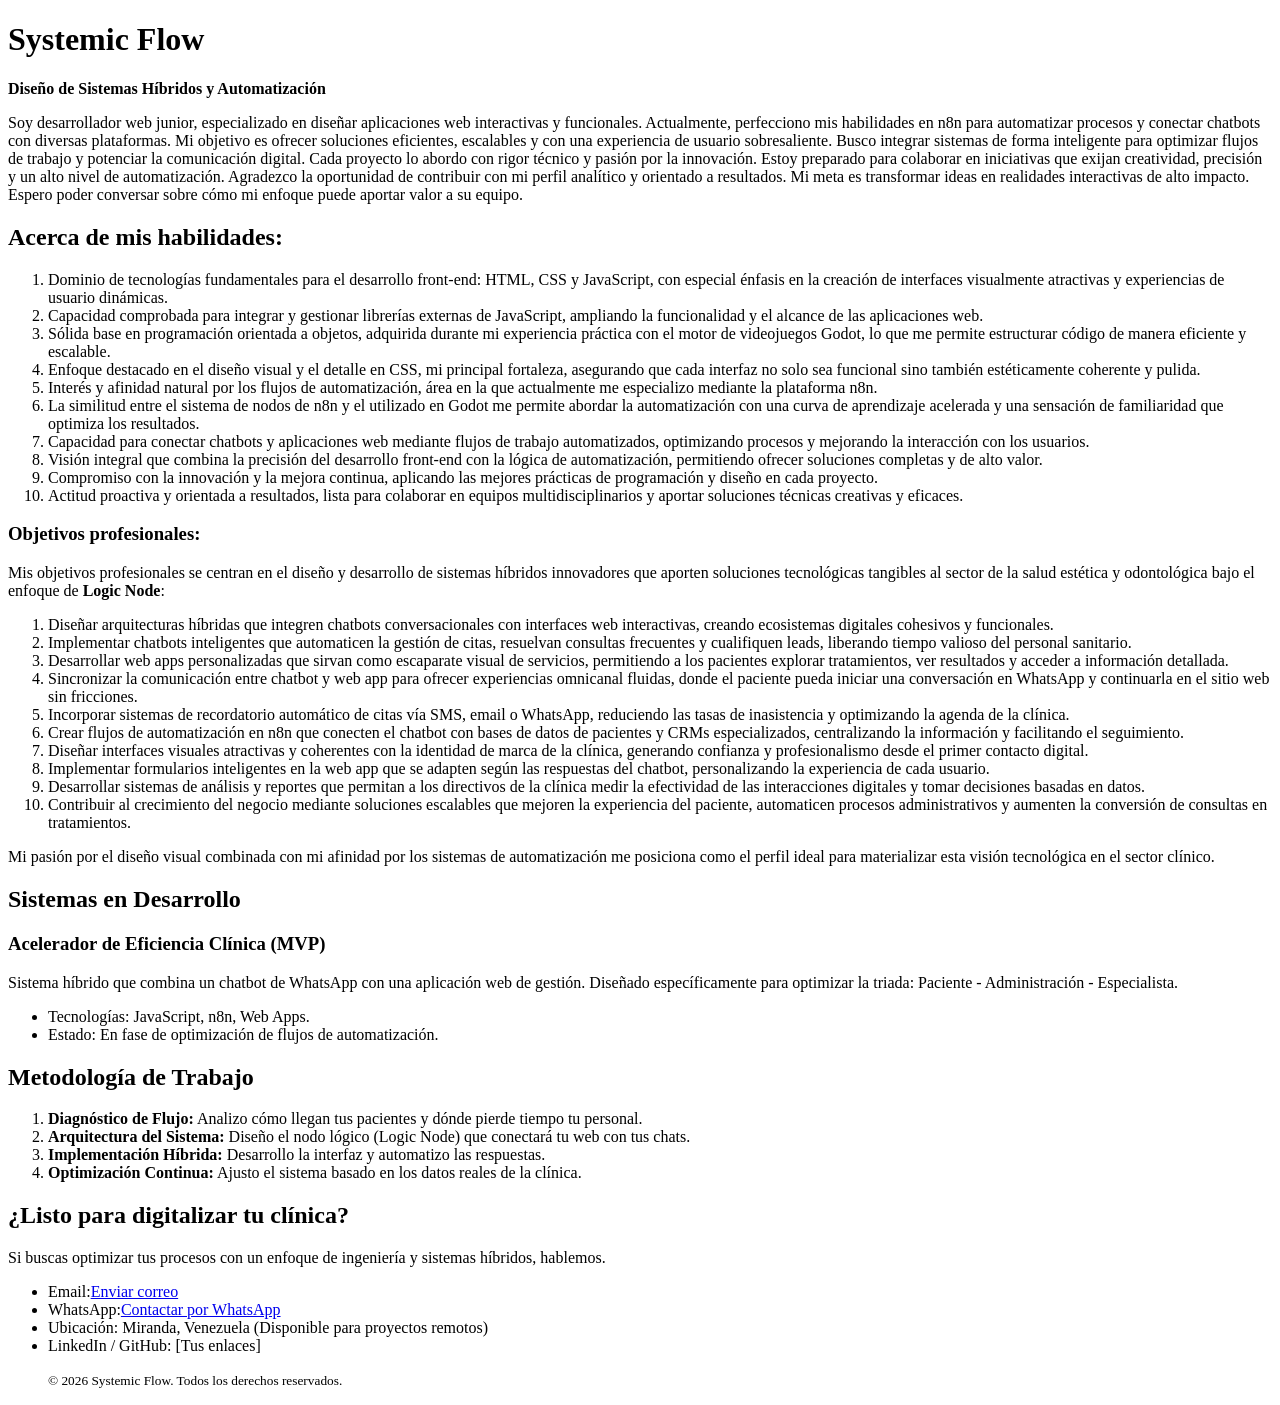
==== index.html @ 386a8696 "Subiendo archivos del sitio web" ====
<!DOCTYPE html>
<html lang="es">
<head>
  <meta charset="UTF-8">
  <meta name="viewport" content="width=device-width, initial-scale=1.0">
  <link rel="stylesheet" href="css/index.css">
  <script src="js/index.js"></script>
  <title>Systemic Flow | Diseño de Sistemas</title>
</head>
<body>
  <header>
    <h1>Systemic Flow</h1>
    <p><strong>Diseño de Sistemas Híbridos y Automatización</strong></p>
  </header>
  <section>
    <article>
      <p>Soy desarrollador web junior, especializado en diseñar aplicaciones web interactivas y funcionales. Actualmente, perfecciono mis habilidades en n8n para automatizar procesos y conectar chatbots con diversas plataformas. Mi objetivo es ofrecer soluciones eficientes, escalables y con una experiencia de usuario sobresaliente. Busco integrar sistemas de forma inteligente para optimizar flujos de trabajo y potenciar la comunicación digital. Cada proyecto lo abordo con rigor técnico y pasión por la innovación. Estoy preparado para colaborar en iniciativas que exijan creatividad, precisión y un alto nivel de automatización. Agradezco la oportunidad de contribuir con mi perfil analítico y orientado a resultados. Mi meta es transformar ideas en realidades interactivas de alto impacto. Espero poder conversar sobre cómo mi enfoque puede aportar valor a su equipo.</p>
      <h2>Acerca de mis habilidades:</h2>
      <ol>
        <li>
       Dominio de tecnologías fundamentales para el desarrollo front-end: HTML, CSS y JavaScript, con especial énfasis en la creación de interfaces visualmente atractivas y experiencias de usuario dinámicas.
     </li>
        <li>
       Capacidad comprobada para integrar y gestionar librerías externas de JavaScript, ampliando la funcionalidad y el alcance de las aplicaciones web.
     </li>
        <li>
       Sólida base en programación orientada a objetos, adquirida durante mi experiencia práctica con el motor de videojuegos Godot, lo que me permite estructurar código de manera eficiente y escalable.
     </li>
        <li>
       Enfoque destacado en el diseño visual y el detalle en CSS, mi principal fortaleza, asegurando que cada interfaz no solo sea funcional sino también estéticamente coherente y pulida.
     </li>
        <li>
       Interés y afinidad natural por los flujos de automatización, área en la que actualmente me especializo mediante la plataforma n8n.
     </li>
        <li>
       La similitud entre el sistema de nodos de n8n y el utilizado en Godot me permite abordar la automatización con una curva de aprendizaje acelerada y una sensación de familiaridad que optimiza los resultados.
     </li>
        <li>
       Capacidad para conectar chatbots y aplicaciones web mediante flujos de trabajo automatizados, optimizando procesos y mejorando la interacción con los usuarios.
     </li>
        <li>
       Visión integral que combina la precisión del desarrollo front-end con la lógica de automatización, permitiendo ofrecer soluciones completas y de alto valor.
     </li>
        <li>
       Compromiso con la innovación y la mejora continua, aplicando las mejores prácticas de programación y diseño en cada proyecto.
     </li>
        <li>
       Actitud proactiva y orientada a resultados, lista para colaborar en equipos multidisciplinarios y aportar soluciones técnicas creativas y eficaces.
     </li>
      </ol>
     </article>
    <article>
      <h3>Objetivos profesionales:</h3>
      <p>
     Mis objetivos profesionales se centran en el diseño y desarrollo de sistemas híbridos innovadores que aporten soluciones tecnológicas tangibles al sector de la salud estética y odontológica bajo el enfoque de <strong>Logic Node</strong>:
     </p>
      <ol>
        <li>
         Diseñar arquitecturas híbridas que integren chatbots conversacionales con interfaces web interactivas, creando ecosistemas digitales cohesivos y funcionales.
       </li>
        <li>
         Implementar chatbots inteligentes que automaticen la gestión de citas, resuelvan consultas frecuentes y cualifiquen leads, liberando tiempo valioso del personal sanitario.
       </li>
        <li>
         Desarrollar web apps personalizadas que sirvan como escaparate visual de servicios, permitiendo a los pacientes explorar tratamientos, ver resultados y acceder a información detallada.
       </li>
        <li>
         Sincronizar la comunicación entre chatbot y web app para ofrecer experiencias omnicanal fluidas, donde el paciente pueda iniciar una conversación en WhatsApp y continuarla en el sitio web sin fricciones.
       </li>
        <li>
         Incorporar sistemas de recordatorio automático de citas vía SMS, email o WhatsApp, reduciendo las tasas de inasistencia y optimizando la agenda de la clínica.
       </li>
        <li>
         Crear flujos de automatización en n8n que conecten el chatbot con bases de datos de pacientes y CRMs especializados, centralizando la información y facilitando el seguimiento.
       </li>
        <li>
         Diseñar interfaces visuales atractivas y coherentes con la identidad de marca de la clínica, generando confianza y profesionalismo desde el primer contacto digital.
       </li>
        <li>
         Implementar formularios inteligentes en la web app que se adapten según las respuestas del chatbot, personalizando la experiencia de cada usuario.
       </li>
        <li>
         Desarrollar sistemas de análisis y reportes que permitan a los directivos de la clínica medir la efectividad de las interacciones digitales y tomar decisiones basadas en datos.
       </li>
        <li>
         Contribuir al crecimiento del negocio mediante soluciones escalables que mejoren la experiencia del paciente, automaticen procesos administrativos y aumenten la conversión de consultas en tratamientos.
       </li>
     </ol>
     <p>
       Mi pasión por el diseño visual combinada con mi afinidad por los sistemas de automatización me posiciona como el perfil ideal para materializar esta visión tecnológica en el sector clínico.
      </p>
    </article>
    <article>
      <h2>Sistemas en Desarrollo</h2>
      <div>
        <h3>Acelerador de Eficiencia Clínica (MVP)</h3>
        <p>Sistema híbrido que combina un chatbot de WhatsApp con una aplicación web de gestión. Diseñado específicamente para optimizar la triada: Paciente - Administración - Especialista.</p>
        <ul>
          <li>Tecnologías: JavaScript, n8n, Web Apps.</li>
          <li>Estado: En fase de optimización de flujos de automatización.</li>
          </ul>
      </div>
    </article>
    <article>
      <h2>Metodología de Trabajo</h2>
      <ol>
        <li><strong>Diagnóstico de Flujo:</strong> Analizo cómo llegan tus pacientes y dónde pierde tiempo tu personal.</li>
        <li><strong>Arquitectura del Sistema:</strong> Diseño el nodo lógico (Logic Node) que conectará tu web con tus chats.</li>
        <li><strong>Implementación Híbrida:</strong> Desarrollo la interfaz y automatizo las respuestas.</li>
        <li><strong>Optimización Continua:</strong> Ajusto el sistema basado en los datos reales de la clínica.</li>
      </ol>
     </article>
  </section>
  <footer>
    <h2>¿Listo para digitalizar tu clínica?</h2>
    <p>Si buscas optimizar tus procesos con un enfoque de ingeniería y sistemas híbridos, hablemos.</p>
    <ul>
      <li>Email:<a href="mailto:casaresyerenson@gmail.com">Enviar correo</a>
      </li>
      <li>WhatsApp:<a href="https://wa.me/584123600285" target="_blank">Contactar por WhatsApp</a>
      </li>
      <li>Ubicación: Miranda, Venezuela (Disponible para proyectos remotos)
      </li>
      <li>LinkedIn / GitHub: [Tus enlaces]</li>
      <p>
        <small>© 2026 Systemic Flow. Todos los derechos reservados.
        </small>
      </p>
        </ul>
      </footer>
</body>
</html>
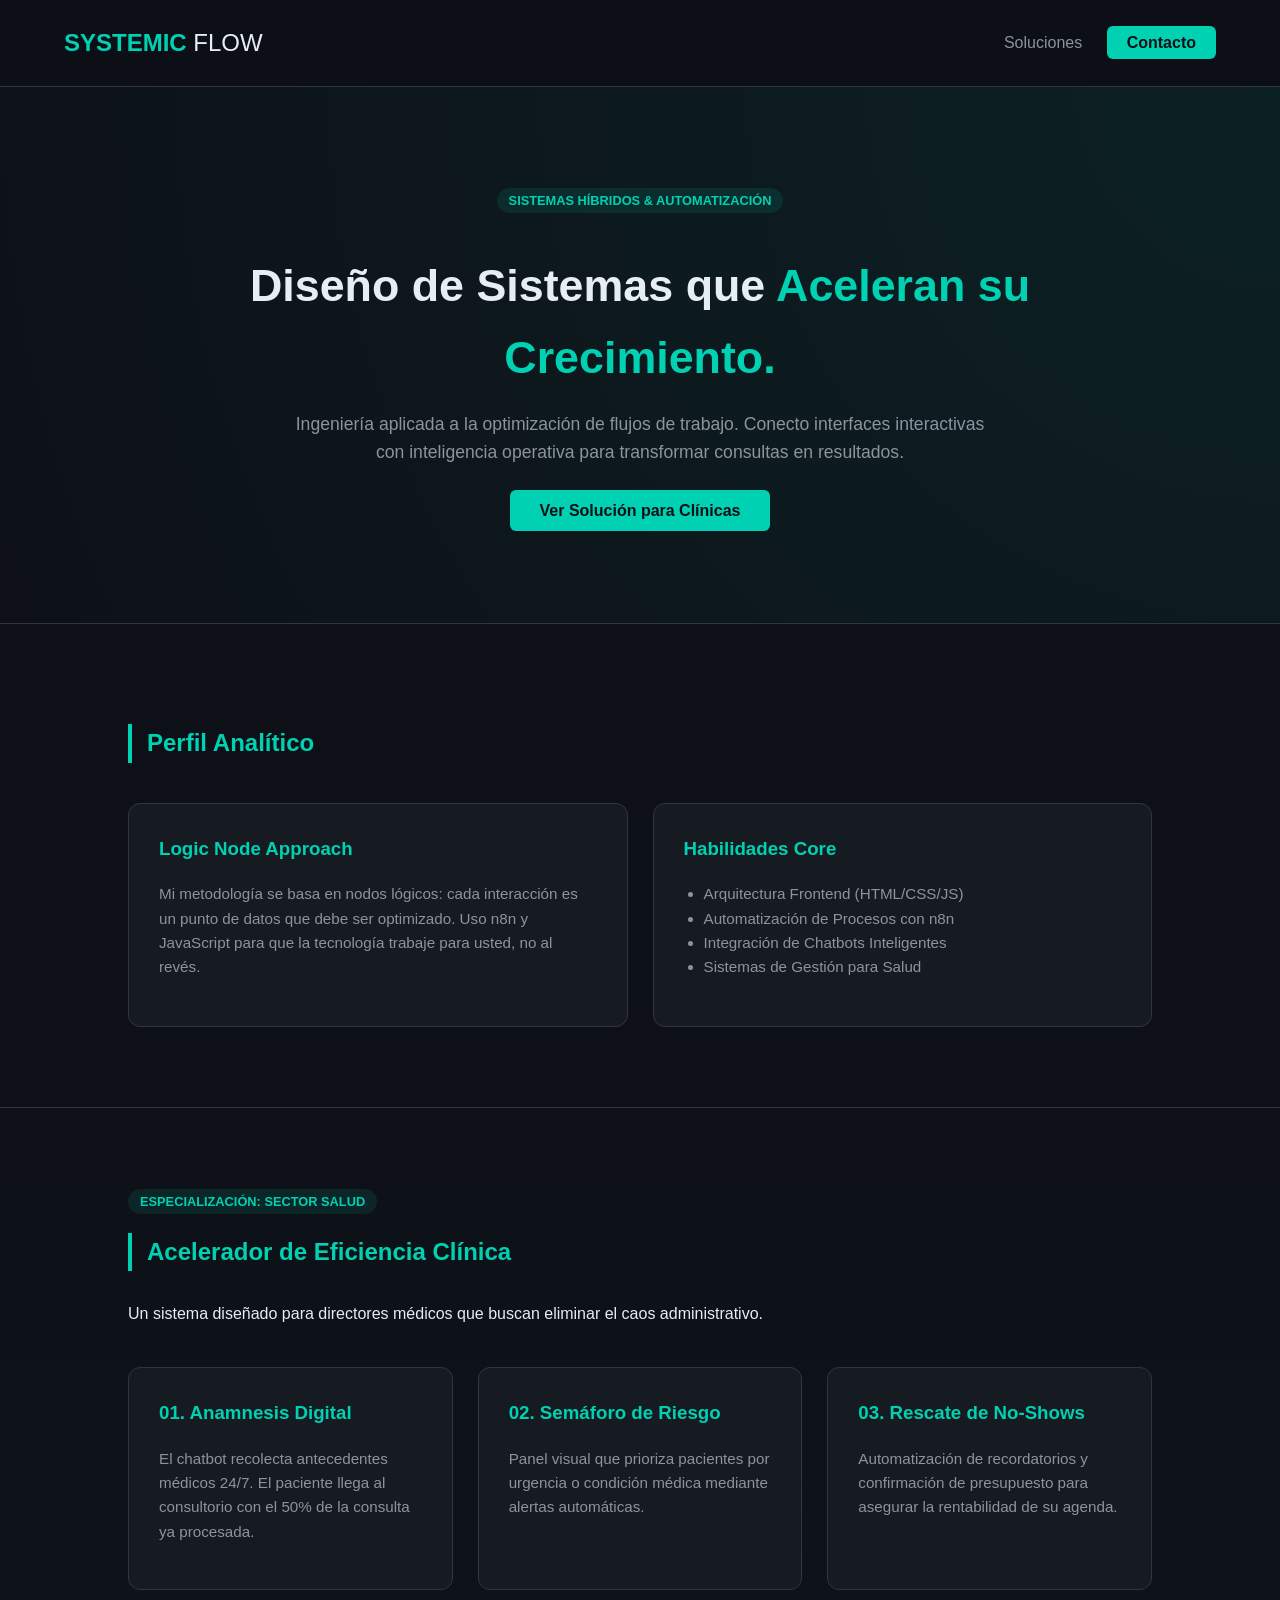
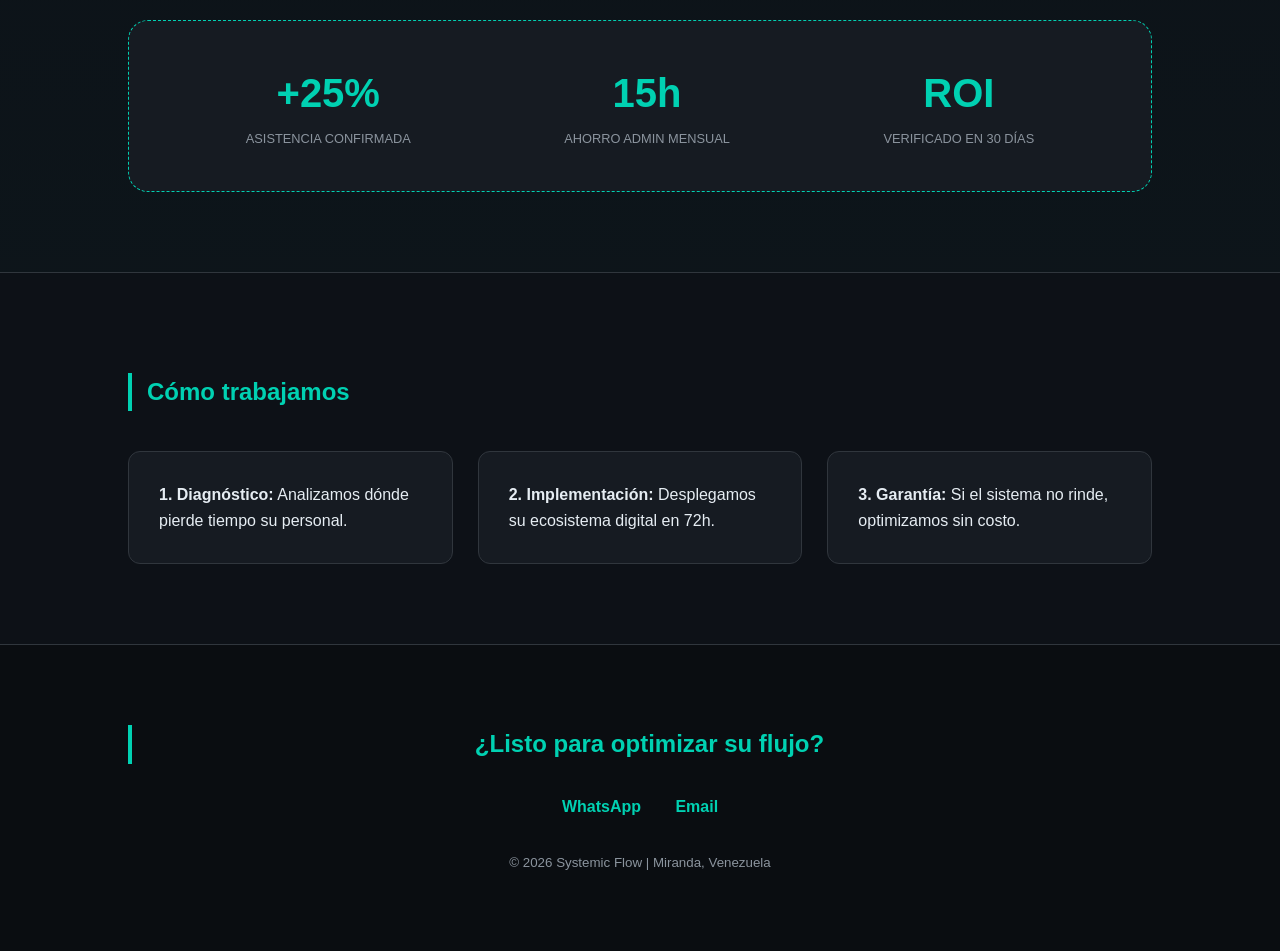
==== commit f8c832b9: "Actualizar index.html" ====
--- a/index.html
+++ b/index.html
@@ -3,130 +3,237 @@
 <head>
   <meta charset="UTF-8">
   <meta name="viewport" content="width=device-width, initial-scale=1.0">
-  <link rel="stylesheet" href="css/index.css">
-  <script src="js/index.js"></script>
-  <title>Systemic Flow | Diseño de Sistemas</title>
+  <title>Systemic Flow | Ingeniería de Sistemas & Automatización</title>
+  <style>
+    :root {
+      --primary: #00D1B2;    /* Turquesa/Verde Salud Digital */
+      --bg-main: #0D1117;    /* Fondo Oscuro Pro */
+      --bg-card: #161B22;    /* Tarjetas */
+      --text-hi: #E6EDF3;    /* Texto Principal */
+      --text-lo: #8B949E;    /* Texto Secundario */
+      --border: #30363d;     /* Bordes sutiles */
+      --accent-blue: #00acc1; /* Azul para profundidad */
+    }
+
+    * { box-sizing: border-box; }
+
+    body {
+      font-family: 'Segoe UI', Roboto, Helvetica, Arial, sans-serif;
+      margin: 0;
+      background-color: var(--bg-main);
+      color: var(--text-hi);
+      line-height: 1.6;
+    }
+
+    /* --- NAVEGACIÓN --- */
+    nav {
+      display: flex;
+      justify-content: space-between;
+      align-items: center;
+      padding: 1.5rem 5%;
+      background: rgba(13, 17, 23, 0.95);
+      position: sticky;
+      top: 0;
+      border-bottom: 1px solid var(--border);
+      z-index: 1000;
+    }
+
+    .logo { font-size: 1.5rem; font-weight: bold; color: var(--primary); }
+    .logo span { color: var(--text-hi); font-weight: 300; }
+
+    /* --- HERO SECCIÓN (EL GANCHO) --- */
+    .hero {
+      padding: 100px 10%;
+      text-align: center;
+      background: radial-gradient(circle at top right, #00d1b215, transparent);
+    }
+
+    .hero h1 { font-size: 2.8rem; margin-bottom: 1rem; color: var(--text-hi); }
+    .hero .highlight { color: var(--primary); }
+    .hero p { color: var(--text-lo); max-width: 700px; margin: 0 auto 2rem; font-size: 1.1rem; }
+
+    .btn-main {
+      background: var(--primary);
+      color: var(--bg-main);
+      padding: 12px 30px;
+      text-decoration: none;
+      border-radius: 6px;
+      font-weight: bold;
+      transition: 0.3s;
+    }
+
+    .btn-main:hover { opacity: 0.9; transform: translateY(-2px); }
+
+    /* --- SECCIONES GENERALES --- */
+    section { padding: 80px 10%; border-bottom: 1px solid var(--border); }
+    h2 { color: var(--primary); border-left: 4px solid var(--primary); padding-left: 15px; margin-bottom: 30px; }
+
+    /* --- GRID DE SERVICIOS / LOGIC NODES --- */
+    .grid {
+      display: grid;
+      grid-template-columns: repeat(auto-fit, minmax(300px, 1fr));
+      gap: 25px;
+      margin-top: 40px;
+    }
+
+    article {
+      background: var(--bg-card);
+      padding: 30px;
+      border-radius: 12px;
+      border: 1px solid var(--border);
+      transition: 0.3s;
+    }
+
+    article:hover { border-color: var(--primary); transform: translateY(-5px); }
+    article h3 { color: var(--primary); margin-top: 0; }
+    article p, article li { color: var(--text-lo); font-size: 0.95rem; }
+
+    /* --- SECCIÓN ESPECIALIZADA: CLÍNICAS --- */
+    .clinica-special {
+      background: linear-gradient(180deg, var(--bg-main) 0%, #00d1b205 100%);
+    }
+
+    .badge {
+      background: rgba(0, 209, 178, 0.1);
+      color: var(--primary);
+      padding: 5px 12px;
+      border-radius: 20px;
+      font-size: 0.8rem;
+      font-weight: bold;
+      text-transform: uppercase;
+    }
+
+    .roi-box {
+      display: flex;
+      justify-content: space-around;
+      background: var(--bg-card);
+      padding: 40px;
+      border-radius: 20px;
+      margin-top: 30px;
+      border: 1px dashed var(--primary);
+    }
+
+    .stat { text-align: center; }
+    .stat div { font-size: 2.5rem; font-weight: bold; color: var(--primary); }
+    .stat span { color: var(--text-lo); font-size: 0.8rem; text-transform: uppercase; }
+
+    /* --- FOOTER --- */
+    footer {
+      padding: 60px 10%;
+      text-align: center;
+      background: #0a0d11;
+    }
+
+    .contact-links a {
+      color: var(--primary);
+      margin: 0 15px;
+      text-decoration: none;
+      font-weight: bold;
+    }
+
+    @media (max-width: 768px) {
+      .hero h1 { font-size: 2rem; }
+      .roi-box { flex-direction: column; gap: 30px; }
+    }
+  </style>
 </head>
 <body>
-  <header>
-    <h1>Systemic Flow</h1>
-    <p><strong>Diseño de Sistemas Híbridos y Automatización</strong></p>
-  </header>
+
+  <nav>
+    <div class="logo">SYSTEMIC <span>FLOW</span></div>
+    <div class="nav-links">
+      <a href="#soluciones" style="color: var(--text-lo); text-decoration: none; margin-right: 20px;">Soluciones</a>
+      <a href="mailto:casaresyerenson@gmail.com" class="btn-main" style="padding: 8px 20px;">Contacto</a>
+    </div>
+  </nav>
+
+  <section class="hero">
+    <span class="badge">Sistemas Híbridos & Automatización</span>
+    <h1>Diseño de Sistemas que <span class="highlight">Aceleran su Crecimiento.</span></h1>
+    <p>Ingeniería aplicada a la optimización de flujos de trabajo. Conecto interfaces interactivas con inteligencia operativa para transformar consultas en resultados.</p>
+    <a href="#clinicas" class="btn-main">Ver Solución para Clínicas</a>
+  </section>
+
+  <section id="sobre-mi">
+    <h2>Perfil Analítico</h2>
+    <div class="grid">
+      <article>
+        <h3>Logic Node Approach</h3>
+        <p>Mi metodología se basa en nodos lógicos: cada interacción es un punto de datos que debe ser optimizado. Uso n8n y JavaScript para que la tecnología trabaje para usted, no al revés.</p>
+      </article>
+      <article>
+        <h3>Habilidades Core</h3>
+        <ul style="padding-left: 20px;">
+          <li>Arquitectura Frontend (HTML/CSS/JS)</li>
+          <li>Automatización de Procesos con n8n</li>
+          <li>Integración de Chatbots Inteligentes</li>
+          <li>Sistemas de Gestión para Salud</li>
+        </ul>
+      </article>
+    </div>
+  </section>
+
+  <section id="clinicas" class="clinica-special">
+    <span class="badge">Especialización: Sector Salud</span>
+    <h2>Acelerador de Eficiencia Clínica</h2>
+    <p>Un sistema diseñado para directores médicos que buscan eliminar el caos administrativo.</p>
+    
+    <div class="grid">
+      <article>
+        <h3>01. Anamnesis Digital</h3>
+        <p>El chatbot recolecta antecedentes médicos 24/7. El paciente llega al consultorio con el 50% de la consulta ya procesada.</p>
+      </article>
+      <article>
+        <h3>02. Semáforo de Riesgo</h3>
+        <p>Panel visual que prioriza pacientes por urgencia o condición médica mediante alertas automáticas.</p>
+      </article>
+      <article>
+        <h3>03. Rescate de No-Shows</h3>
+        <p>Automatización de recordatorios y confirmación de presupuesto para asegurar la rentabilidad de su agenda.</p>
+      </article>
+    </div>
+
+    <div class="roi-box">
+      <div class="stat">
+        <div>+25%</div>
+        <span>Asistencia Confirmada</span>
+      </div>
+      <div class="stat">
+        <div>15h</div>
+        <span>Ahorro Admin Mensual</span>
+      </div>
+      <div class="stat">
+        <div>ROI</div>
+        <span>Verificado en 30 días</span>
+      </div>
+    </div>
+  </section>
+
   <section>
-    <article>
-      <p>Soy desarrollador web junior, especializado en diseñar aplicaciones web interactivas y funcionales. Actualmente, perfecciono mis habilidades en n8n para automatizar procesos y conectar chatbots con diversas plataformas. Mi objetivo es ofrecer soluciones eficientes, escalables y con una experiencia de usuario sobresaliente. Busco integrar sistemas de forma inteligente para optimizar flujos de trabajo y potenciar la comunicación digital. Cada proyecto lo abordo con rigor técnico y pasión por la innovación. Estoy preparado para colaborar en iniciativas que exijan creatividad, precisión y un alto nivel de automatización. Agradezco la oportunidad de contribuir con mi perfil analítico y orientado a resultados. Mi meta es transformar ideas en realidades interactivas de alto impacto. Espero poder conversar sobre cómo mi enfoque puede aportar valor a su equipo.</p>
-      <h2>Acerca de mis habilidades:</h2>
-      <ol>
-        <li>
-       Dominio de tecnologías fundamentales para el desarrollo front-end: HTML, CSS y JavaScript, con especial énfasis en la creación de interfaces visualmente atractivas y experiencias de usuario dinámicas.
-     </li>
-        <li>
-       Capacidad comprobada para integrar y gestionar librerías externas de JavaScript, ampliando la funcionalidad y el alcance de las aplicaciones web.
-     </li>
-        <li>
-       Sólida base en programación orientada a objetos, adquirida durante mi experiencia práctica con el motor de videojuegos Godot, lo que me permite estructurar código de manera eficiente y escalable.
-     </li>
-        <li>
-       Enfoque destacado en el diseño visual y el detalle en CSS, mi principal fortaleza, asegurando que cada interfaz no solo sea funcional sino también estéticamente coherente y pulida.
-     </li>
-        <li>
-       Interés y afinidad natural por los flujos de automatización, área en la que actualmente me especializo mediante la plataforma n8n.
-     </li>
-        <li>
-       La similitud entre el sistema de nodos de n8n y el utilizado en Godot me permite abordar la automatización con una curva de aprendizaje acelerada y una sensación de familiaridad que optimiza los resultados.
-     </li>
-        <li>
-       Capacidad para conectar chatbots y aplicaciones web mediante flujos de trabajo automatizados, optimizando procesos y mejorando la interacción con los usuarios.
-     </li>
-        <li>
-       Visión integral que combina la precisión del desarrollo front-end con la lógica de automatización, permitiendo ofrecer soluciones completas y de alto valor.
-     </li>
-        <li>
-       Compromiso con la innovación y la mejora continua, aplicando las mejores prácticas de programación y diseño en cada proyecto.
-     </li>
-        <li>
-       Actitud proactiva y orientada a resultados, lista para colaborar en equipos multidisciplinarios y aportar soluciones técnicas creativas y eficaces.
-     </li>
-      </ol>
-     </article>
-    <article>
-      <h3>Objetivos profesionales:</h3>
-      <p>
-     Mis objetivos profesionales se centran en el diseño y desarrollo de sistemas híbridos innovadores que aporten soluciones tecnológicas tangibles al sector de la salud estética y odontológica bajo el enfoque de <strong>Logic Node</strong>:
-     </p>
-      <ol>
-        <li>
-         Diseñar arquitecturas híbridas que integren chatbots conversacionales con interfaces web interactivas, creando ecosistemas digitales cohesivos y funcionales.
-       </li>
-        <li>
-         Implementar chatbots inteligentes que automaticen la gestión de citas, resuelvan consultas frecuentes y cualifiquen leads, liberando tiempo valioso del personal sanitario.
-       </li>
-        <li>
-         Desarrollar web apps personalizadas que sirvan como escaparate visual de servicios, permitiendo a los pacientes explorar tratamientos, ver resultados y acceder a información detallada.
-       </li>
-        <li>
-         Sincronizar la comunicación entre chatbot y web app para ofrecer experiencias omnicanal fluidas, donde el paciente pueda iniciar una conversación en WhatsApp y continuarla en el sitio web sin fricciones.
-       </li>
-        <li>
-         Incorporar sistemas de recordatorio automático de citas vía SMS, email o WhatsApp, reduciendo las tasas de inasistencia y optimizando la agenda de la clínica.
-       </li>
-        <li>
-         Crear flujos de automatización en n8n que conecten el chatbot con bases de datos de pacientes y CRMs especializados, centralizando la información y facilitando el seguimiento.
-       </li>
-        <li>
-         Diseñar interfaces visuales atractivas y coherentes con la identidad de marca de la clínica, generando confianza y profesionalismo desde el primer contacto digital.
-       </li>
-        <li>
-         Implementar formularios inteligentes en la web app que se adapten según las respuestas del chatbot, personalizando la experiencia de cada usuario.
-       </li>
-        <li>
-         Desarrollar sistemas de análisis y reportes que permitan a los directivos de la clínica medir la efectividad de las interacciones digitales y tomar decisiones basadas en datos.
-       </li>
-        <li>
-         Contribuir al crecimiento del negocio mediante soluciones escalables que mejoren la experiencia del paciente, automaticen procesos administrativos y aumenten la conversión de consultas en tratamientos.
-       </li>
-     </ol>
-     <p>
-       Mi pasión por el diseño visual combinada con mi afinidad por los sistemas de automatización me posiciona como el perfil ideal para materializar esta visión tecnológica en el sector clínico.
-      </p>
-    </article>
-    <article>
-      <h2>Sistemas en Desarrollo</h2>
-      <div>
-        <h3>Acelerador de Eficiencia Clínica (MVP)</h3>
-        <p>Sistema híbrido que combina un chatbot de WhatsApp con una aplicación web de gestión. Diseñado específicamente para optimizar la triada: Paciente - Administración - Especialista.</p>
-        <ul>
-          <li>Tecnologías: JavaScript, n8n, Web Apps.</li>
-          <li>Estado: En fase de optimización de flujos de automatización.</li>
-          </ul>
-      </div>
-    </article>
-    <article>
-      <h2>Metodología de Trabajo</h2>
-      <ol>
-        <li><strong>Diagnóstico de Flujo:</strong> Analizo cómo llegan tus pacientes y dónde pierde tiempo tu personal.</li>
-        <li><strong>Arquitectura del Sistema:</strong> Diseño el nodo lógico (Logic Node) que conectará tu web con tus chats.</li>
-        <li><strong>Implementación Híbrida:</strong> Desarrollo la interfaz y automatizo las respuestas.</li>
-        <li><strong>Optimización Continua:</strong> Ajusto el sistema basado en los datos reales de la clínica.</li>
-      </ol>
-     </article>
-  </section>
+    <h2>Cómo trabajamos</h2>
+    <div class="grid">
+      <article>
+        <strong>1. Diagnóstico:</strong> Analizamos dónde pierde tiempo su personal.
+      </article>
+      <article>
+        <strong>2. Implementación:</strong> Desplegamos su ecosistema digital en 72h.
+      </article>
+      <article>
+        <strong>3. Garantía:</strong> Si el sistema no rinde, optimizamos sin costo.
+      </article>
+    </div>
+  </section>
+
   <footer>
-    <h2>¿Listo para digitalizar tu clínica?</h2>
-    <p>Si buscas optimizar tus procesos con un enfoque de ingeniería y sistemas híbridos, hablemos.</p>
-    <ul>
-      <li>Email:<a href="mailto:casaresyerenson@gmail.com">Enviar correo</a>
-      </li>
-      <li>WhatsApp:<a href="https://wa.me/584123600285" target="_blank">Contactar por WhatsApp</a>
-      </li>
-      <li>Ubicación: Miranda, Venezuela (Disponible para proyectos remotos)
-      </li>
-      <li>LinkedIn / GitHub: [Tus enlaces]</li>
-      <p>
-        <small>© 2026 Systemic Flow. Todos los derechos reservados.
-        </small>
-      </p>
-        </ul>
-      </footer>
+    <h2>¿Listo para optimizar su flujo?</h2>
+    <div class="contact-links">
+      <a href="https://wa.me/584123600285">WhatsApp</a>
+      <a href="mailto:casaresyerenson@gmail.com">Email</a>
+    </div>
+    <p style="margin-top: 30px; color: var(--text-lo);">
+      <small>© 2026 Systemic Flow | Miranda, Venezuela</small>
+    </p>
+  </footer>
+
 </body>
 </html>
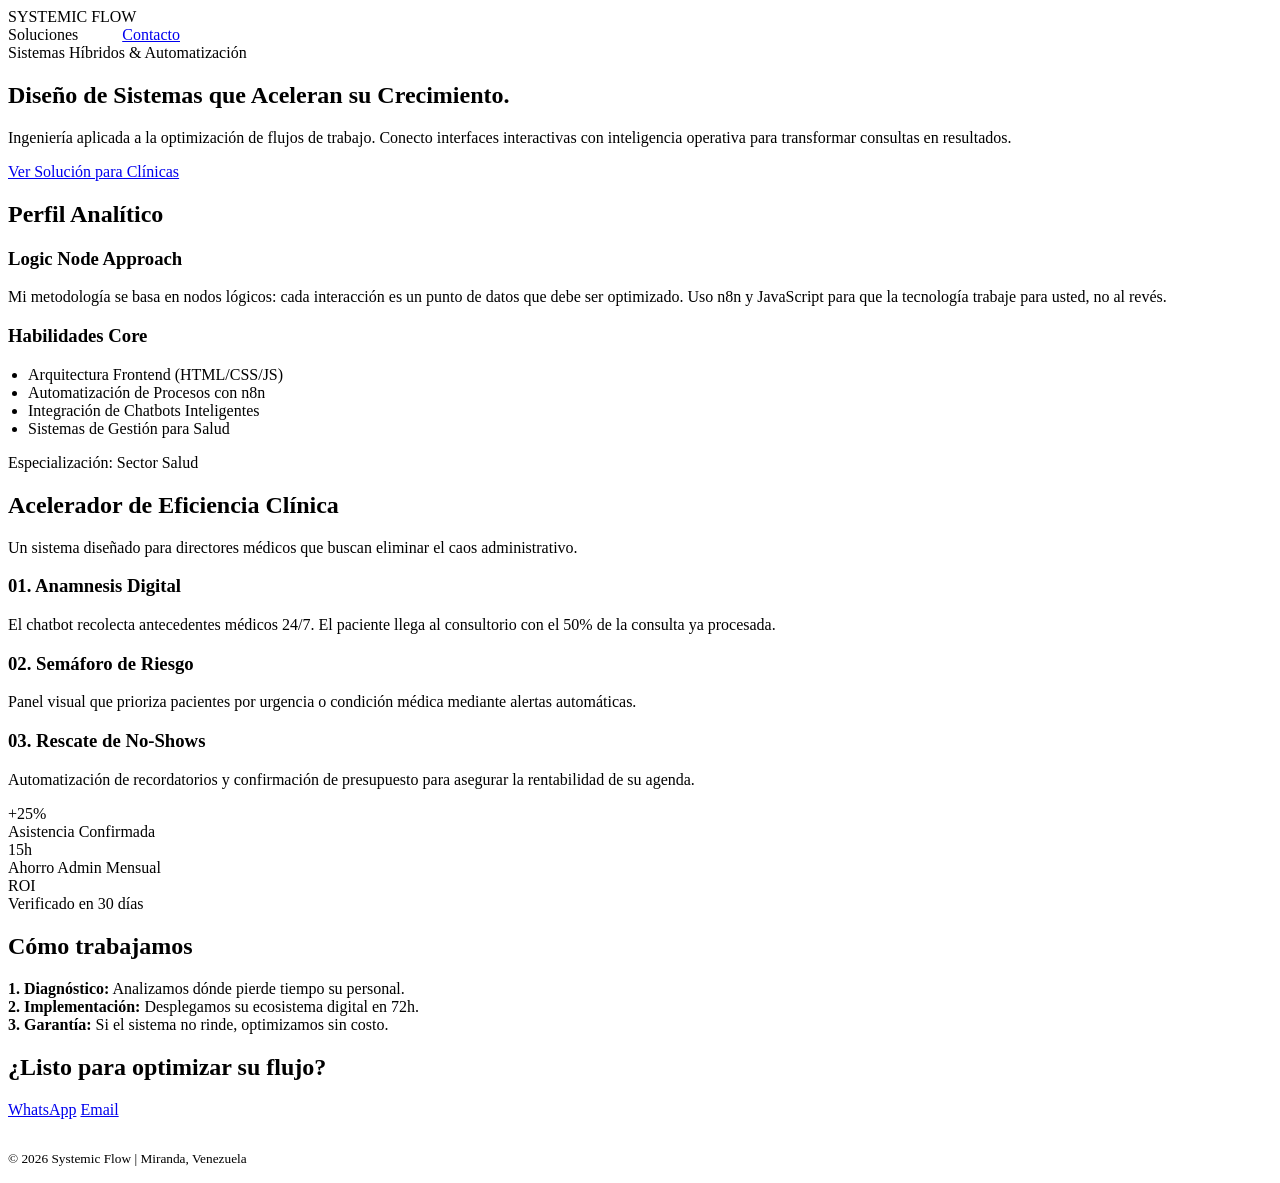
==== commit 954ae315: "" ====
--- a/index.html
+++ b/index.html
@@ -4,138 +4,7 @@
   <meta charset="UTF-8">
   <meta name="viewport" content="width=device-width, initial-scale=1.0">
   <title>Systemic Flow | Ingeniería de Sistemas & Automatización</title>
-  <style>
-    :root {
-      --primary: #00D1B2;    /* Turquesa/Verde Salud Digital */
-      --bg-main: #0D1117;    /* Fondo Oscuro Pro */
-      --bg-card: #161B22;    /* Tarjetas */
-      --text-hi: #E6EDF3;    /* Texto Principal */
-      --text-lo: #8B949E;    /* Texto Secundario */
-      --border: #30363d;     /* Bordes sutiles */
-      --accent-blue: #00acc1; /* Azul para profundidad */
-    }
-
-    * { box-sizing: border-box; }
-
-    body {
-      font-family: 'Segoe UI', Roboto, Helvetica, Arial, sans-serif;
-      margin: 0;
-      background-color: var(--bg-main);
-      color: var(--text-hi);
-      line-height: 1.6;
-    }
-
-    /* --- NAVEGACIÓN --- */
-    nav {
-      display: flex;
-      justify-content: space-between;
-      align-items: center;
-      padding: 1.5rem 5%;
-      background: rgba(13, 17, 23, 0.95);
-      position: sticky;
-      top: 0;
-      border-bottom: 1px solid var(--border);
-      z-index: 1000;
-    }
-
-    .logo { font-size: 1.5rem; font-weight: bold; color: var(--primary); }
-    .logo span { color: var(--text-hi); font-weight: 300; }
-
-    /* --- HERO SECCIÓN (EL GANCHO) --- */
-    .hero {
-      padding: 100px 10%;
-      text-align: center;
-      background: radial-gradient(circle at top right, #00d1b215, transparent);
-    }
-
-    .hero h1 { font-size: 2.8rem; margin-bottom: 1rem; color: var(--text-hi); }
-    .hero .highlight { color: var(--primary); }
-    .hero p { color: var(--text-lo); max-width: 700px; margin: 0 auto 2rem; font-size: 1.1rem; }
-
-    .btn-main {
-      background: var(--primary);
-      color: var(--bg-main);
-      padding: 12px 30px;
-      text-decoration: none;
-      border-radius: 6px;
-      font-weight: bold;
-      transition: 0.3s;
-    }
-
-    .btn-main:hover { opacity: 0.9; transform: translateY(-2px); }
-
-    /* --- SECCIONES GENERALES --- */
-    section { padding: 80px 10%; border-bottom: 1px solid var(--border); }
-    h2 { color: var(--primary); border-left: 4px solid var(--primary); padding-left: 15px; margin-bottom: 30px; }
-
-    /* --- GRID DE SERVICIOS / LOGIC NODES --- */
-    .grid {
-      display: grid;
-      grid-template-columns: repeat(auto-fit, minmax(300px, 1fr));
-      gap: 25px;
-      margin-top: 40px;
-    }
-
-    article {
-      background: var(--bg-card);
-      padding: 30px;
-      border-radius: 12px;
-      border: 1px solid var(--border);
-      transition: 0.3s;
-    }
-
-    article:hover { border-color: var(--primary); transform: translateY(-5px); }
-    article h3 { color: var(--primary); margin-top: 0; }
-    article p, article li { color: var(--text-lo); font-size: 0.95rem; }
-
-    /* --- SECCIÓN ESPECIALIZADA: CLÍNICAS --- */
-    .clinica-special {
-      background: linear-gradient(180deg, var(--bg-main) 0%, #00d1b205 100%);
-    }
-
-    .badge {
-      background: rgba(0, 209, 178, 0.1);
-      color: var(--primary);
-      padding: 5px 12px;
-      border-radius: 20px;
-      font-size: 0.8rem;
-      font-weight: bold;
-      text-transform: uppercase;
-    }
-
-    .roi-box {
-      display: flex;
-      justify-content: space-around;
-      background: var(--bg-card);
-      padding: 40px;
-      border-radius: 20px;
-      margin-top: 30px;
-      border: 1px dashed var(--primary);
-    }
-
-    .stat { text-align: center; }
-    .stat div { font-size: 2.5rem; font-weight: bold; color: var(--primary); }
-    .stat span { color: var(--text-lo); font-size: 0.8rem; text-transform: uppercase; }
-
-    /* --- FOOTER --- */
-    footer {
-      padding: 60px 10%;
-      text-align: center;
-      background: #0a0d11;
-    }
-
-    .contact-links a {
-      color: var(--primary);
-      margin: 0 15px;
-      text-decoration: none;
-      font-weight: bold;
-    }
-
-    @media (max-width: 768px) {
-      .hero h1 { font-size: 2rem; }
-      .roi-box { flex-direction: column; gap: 30px; }
-    }
-  </style>
+<link rel="stylesheet" href="CSS/style.css">  
 </head>
 <body>
 
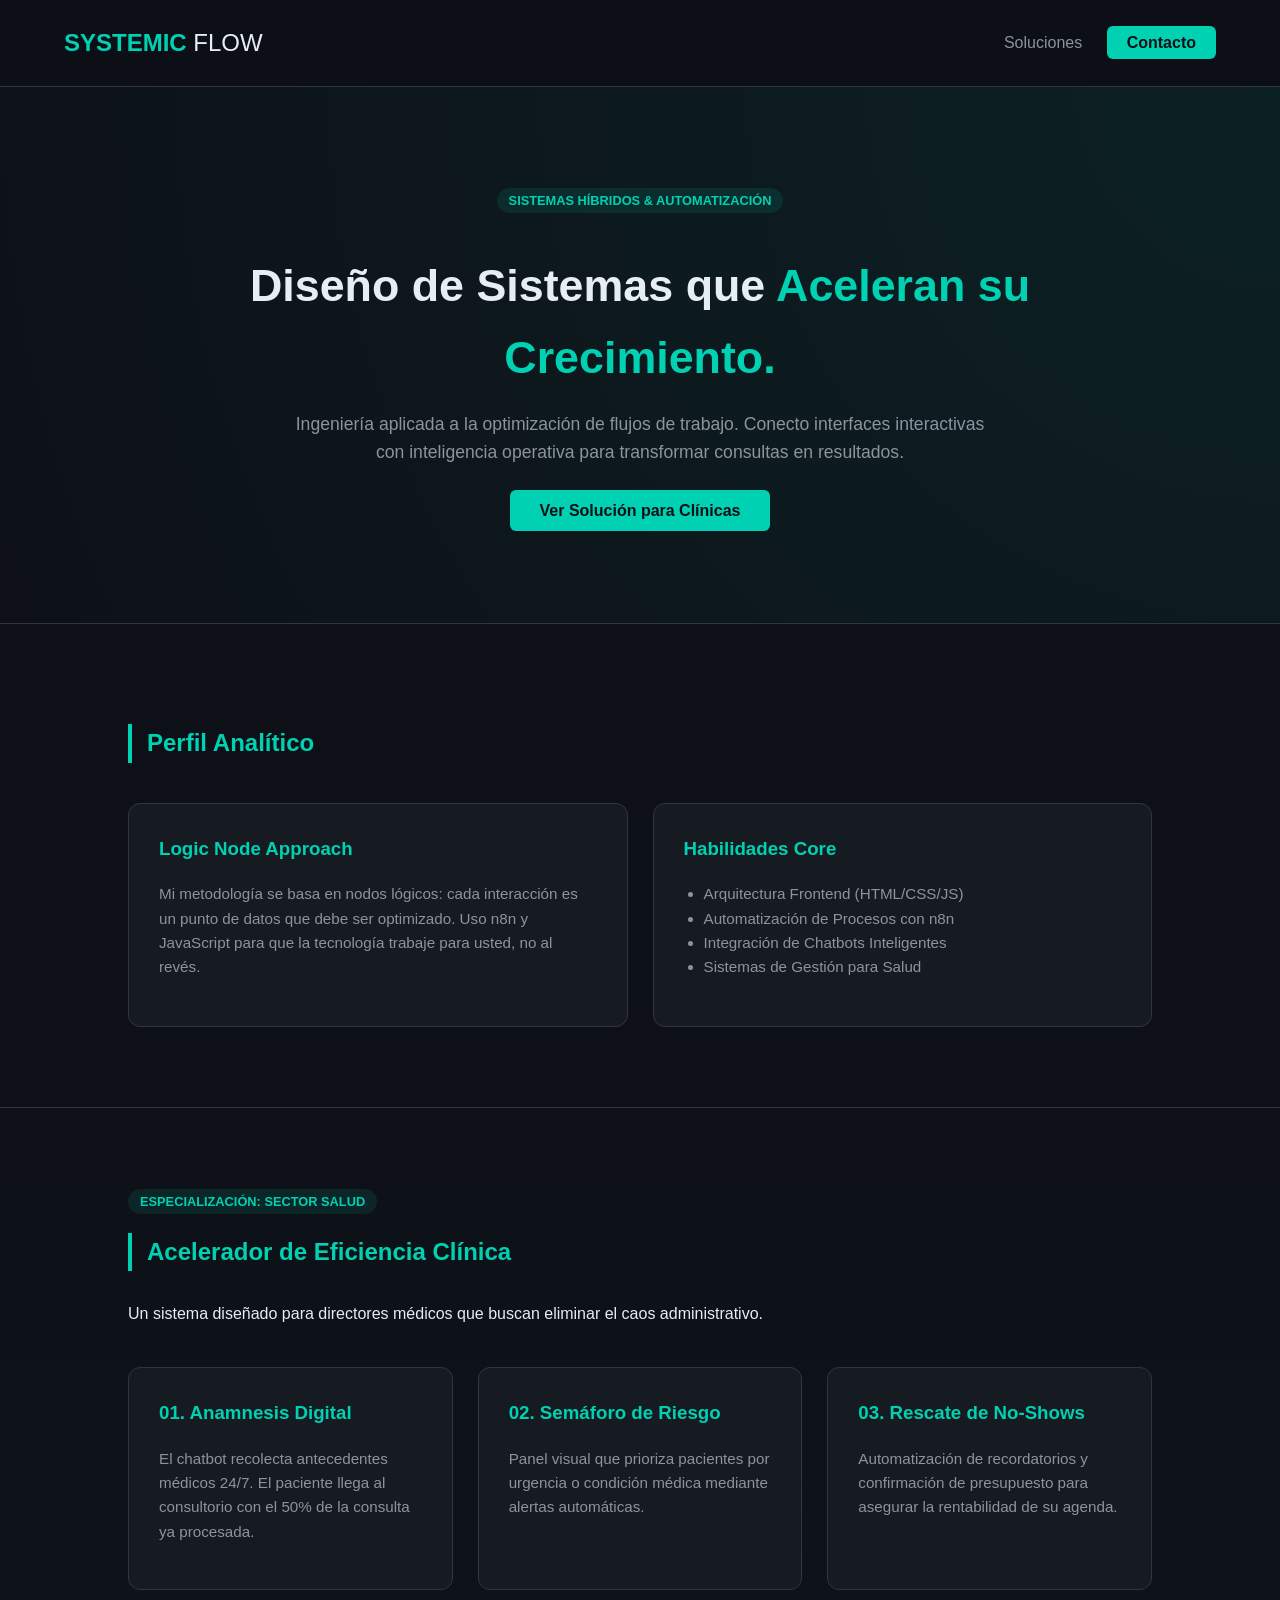
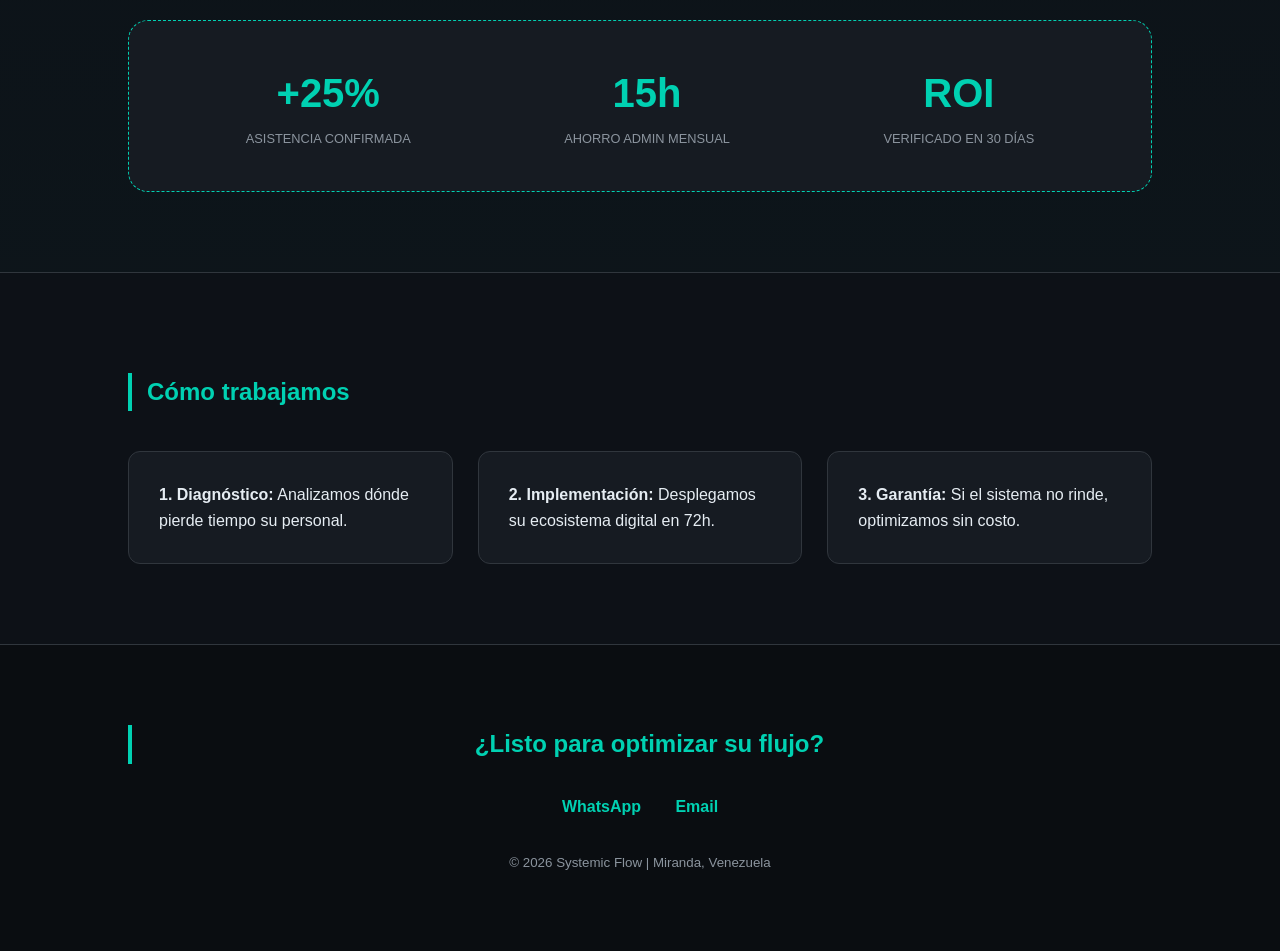
==== commit 996582f4: "Actualizar index.html" ====
--- a/index.html
+++ b/index.html
@@ -4,7 +4,7 @@
   <meta charset="UTF-8">
   <meta name="viewport" content="width=device-width, initial-scale=1.0">
   <title>Systemic Flow | Ingeniería de Sistemas & Automatización</title>
-<link rel="stylesheet" href="CSS/style.css">  
+<link rel="stylesheet" href="css/index.css">  
 </head>
 <body>
 
--- a/css/index.css
+++ b/css/index.css
@@ -0,0 +1,130 @@
+    :root {
+      --primary: #00D1B2;    /* Turquesa/Verde Salud Digital */
+      --bg-main: #0D1117;    /* Fondo Oscuro Pro */
+      --bg-card: #161B22;    /* Tarjetas */
+      --text-hi: #E6EDF3;    /* Texto Principal */
+      --text-lo: #8B949E;    /* Texto Secundario */
+      --border: #30363d;     /* Bordes sutiles */
+      --accent-blue: #00acc1; /* Azul para profundidad */
+    }
+
+    * { box-sizing: border-box; }
+
+    body {
+      font-family: 'Segoe UI', Roboto, Helvetica, Arial, sans-serif;
+      margin: 0;
+      background-color: var(--bg-main);
+      color: var(--text-hi);
+      line-height: 1.6;
+    }
+
+    /* --- NAVEGACIÓN --- */
+    nav {
+      display: flex;
+      justify-content: space-between;
+      align-items: center;
+      padding: 1.5rem 5%;
+      background: rgba(13, 17, 23, 0.95);
+      position: sticky;
+      top: 0;
+      border-bottom: 1px solid var(--border);
+      z-index: 1000;
+    }
+
+    .logo { font-size: 1.5rem; font-weight: bold; color: var(--primary); }
+    .logo span { color: var(--text-hi); font-weight: 300; }
+
+    /* --- HERO SECCIÓN (EL GANCHO) --- */
+    .hero {
+      padding: 100px 10%;
+      text-align: center;
+      background: radial-gradient(circle at top right, #00d1b215, transparent);
+    }
+
+    .hero h1 { font-size: 2.8rem; margin-bottom: 1rem; color: var(--text-hi); }
+    .hero .highlight { color: var(--primary); }
+    .hero p { color: var(--text-lo); max-width: 700px; margin: 0 auto 2rem; font-size: 1.1rem; }
+
+    .btn-main {
+      background: var(--primary);
+      color: var(--bg-main);
+      padding: 12px 30px;
+      text-decoration: none;
+      border-radius: 6px;
+      font-weight: bold;
+      transition: 0.3s;
+    }
+
+    .btn-main:hover { opacity: 0.9; transform: translateY(-2px); }
+
+    /* --- SECCIONES GENERALES --- */
+    section { padding: 80px 10%; border-bottom: 1px solid var(--border); }
+    h2 { color: var(--primary); border-left: 4px solid var(--primary); padding-left: 15px; margin-bottom: 30px; }
+
+    /* --- GRID DE SERVICIOS / LOGIC NODES --- */
+    .grid {
+      display: grid;
+      grid-template-columns: repeat(auto-fit, minmax(300px, 1fr));
+      gap: 25px;
+      margin-top: 40px;
+    }
+
+    article {
+      background: var(--bg-card);
+      padding: 30px;
+      border-radius: 12px;
+      border: 1px solid var(--border);
+      transition: 0.3s;
+    }
+
+    article:hover { border-color: var(--primary); transform: translateY(-5px); }
+    article h3 { color: var(--primary); margin-top: 0; }
+    article p, article li { color: var(--text-lo); font-size: 0.95rem; }
+
+    /* --- SECCIÓN ESPECIALIZADA: CLÍNICAS --- */
+    .clinica-special {
+      background: linear-gradient(180deg, var(--bg-main) 0%, #00d1b205 100%);
+    }
+
+    .badge {
+      background: rgba(0, 209, 178, 0.1);
+      color: var(--primary);
+      padding: 5px 12px;
+      border-radius: 20px;
+      font-size: 0.8rem;
+      font-weight: bold;
+      text-transform: uppercase;
+    }
+
+    .roi-box {
+      display: flex;
+      justify-content: space-around;
+      background: var(--bg-card);
+      padding: 40px;
+      border-radius: 20px;
+      margin-top: 30px;
+      border: 1px dashed var(--primary);
+    }
+
+    .stat { text-align: center; }
+    .stat div { font-size: 2.5rem; font-weight: bold; color: var(--primary); }
+    .stat span { color: var(--text-lo); font-size: 0.8rem; text-transform: uppercase; }
+
+    /* --- FOOTER --- */
+    footer {
+      padding: 60px 10%;
+      text-align: center;
+      background: #0a0d11;
+    }
+
+    .contact-links a {
+      color: var(--primary);
+      margin: 0 15px;
+      text-decoration: none;
+      font-weight: bold;
+    }
+
+    @media (max-width: 768px) {
+      .hero h1 { font-size: 2rem; }
+      .roi-box { flex-direction: column; gap: 30px; }
+    }
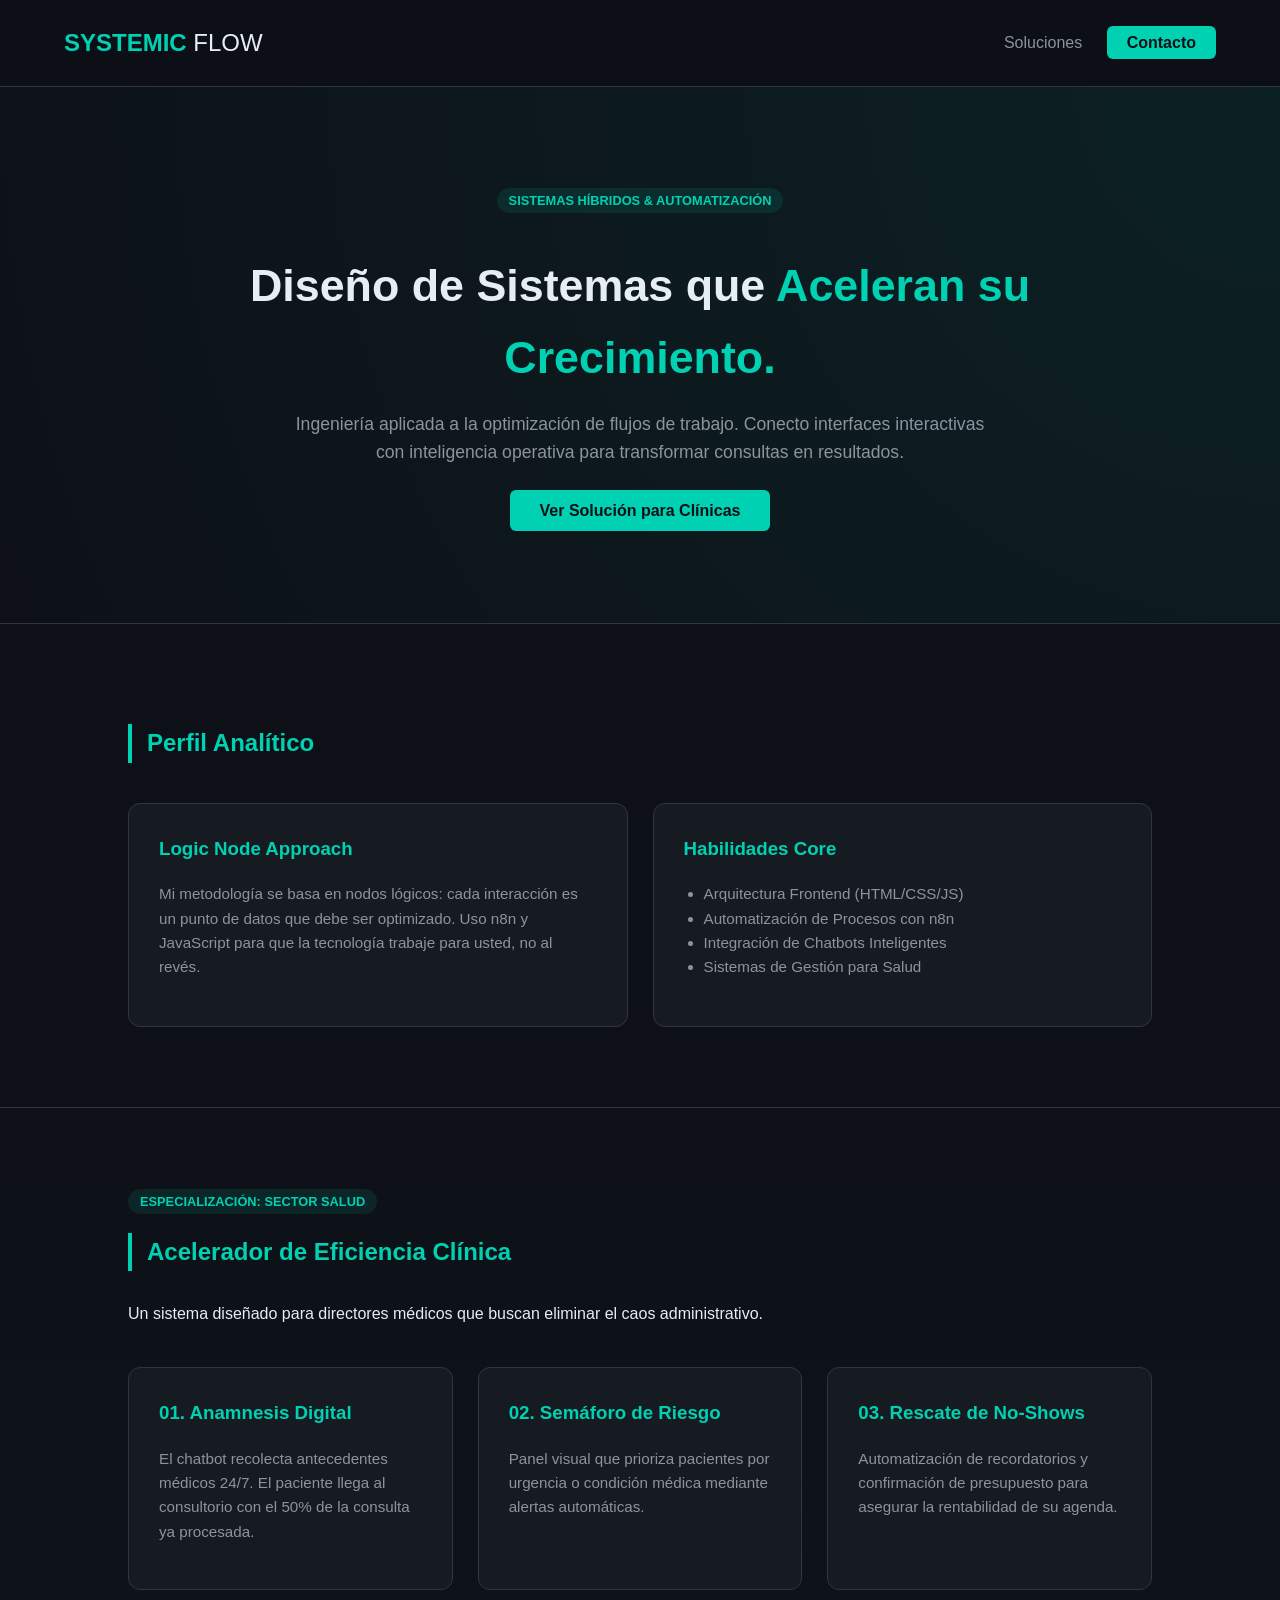
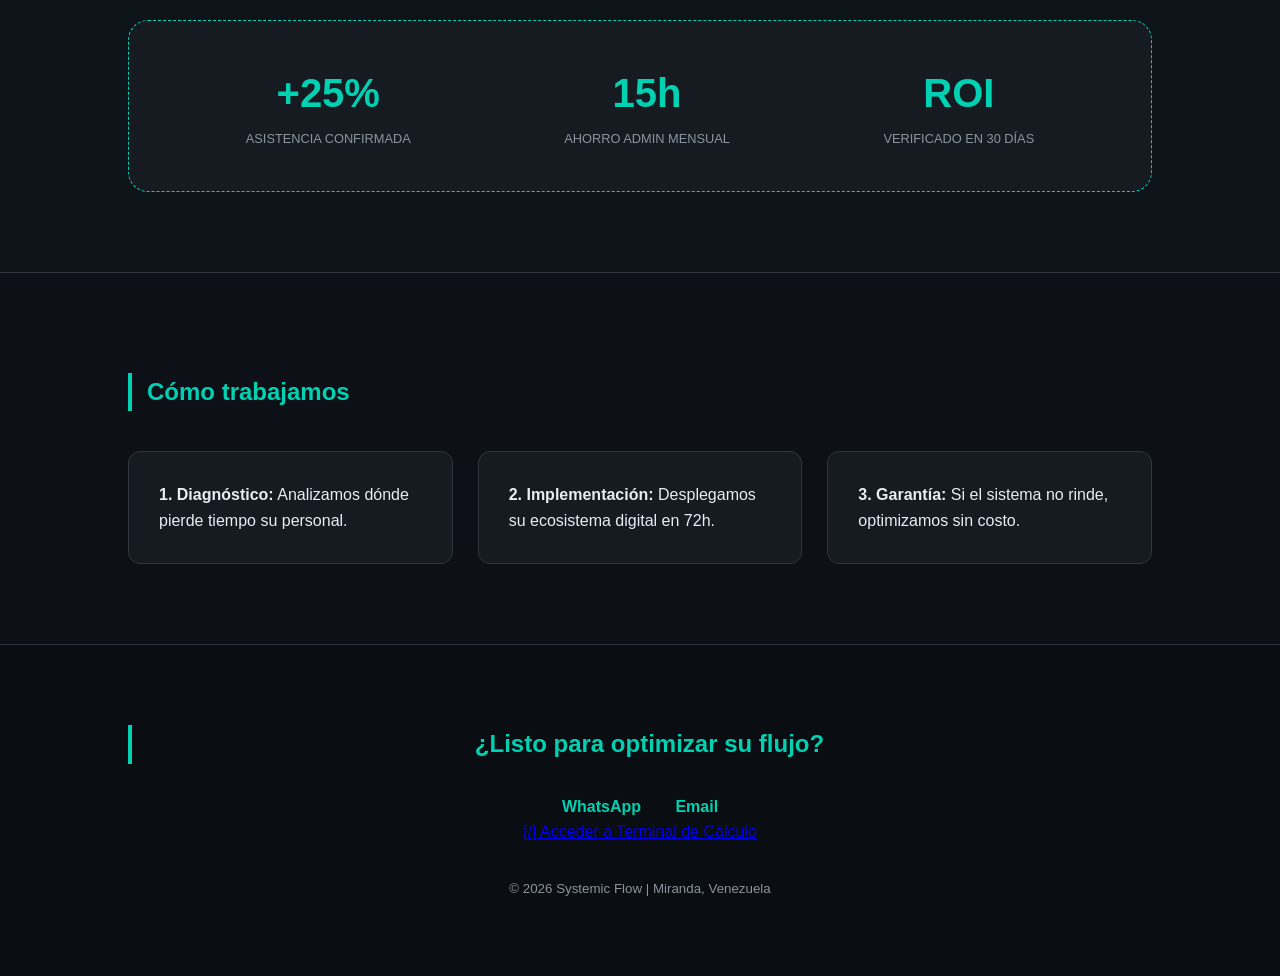
==== commit 0c165aab: "Actualizar index.html" ====
--- a/index.html
+++ b/index.html
@@ -4,7 +4,7 @@
   <meta charset="UTF-8">
   <meta name="viewport" content="width=device-width, initial-scale=1.0">
   <title>Systemic Flow | Ingeniería de Sistemas & Automatización</title>
-<link rel="stylesheet" href="css/index.css">  
+<link rel="stylesheet" href="css/index.css"
 </head>
 <body>
 
@@ -99,10 +99,15 @@
       <a href="https://wa.me/584123600285">WhatsApp</a>
       <a href="mailto:casaresyerenson@gmail.com">Email</a>
     </div>
+    <div class="debug-access">
+  <a href="calculadora/index.html" class="terminal-link">
+    <span class="code-icon">[/]</span> Acceder a Terminal de Cálculo
+  </a>
+</div>
     <p style="margin-top: 30px; color: var(--text-lo);">
       <small>© 2026 Systemic Flow | Miranda, Venezuela</small>
     </p>
   </footer>
-
+<script src="js/index.js"></script>
 </body>
 </html>
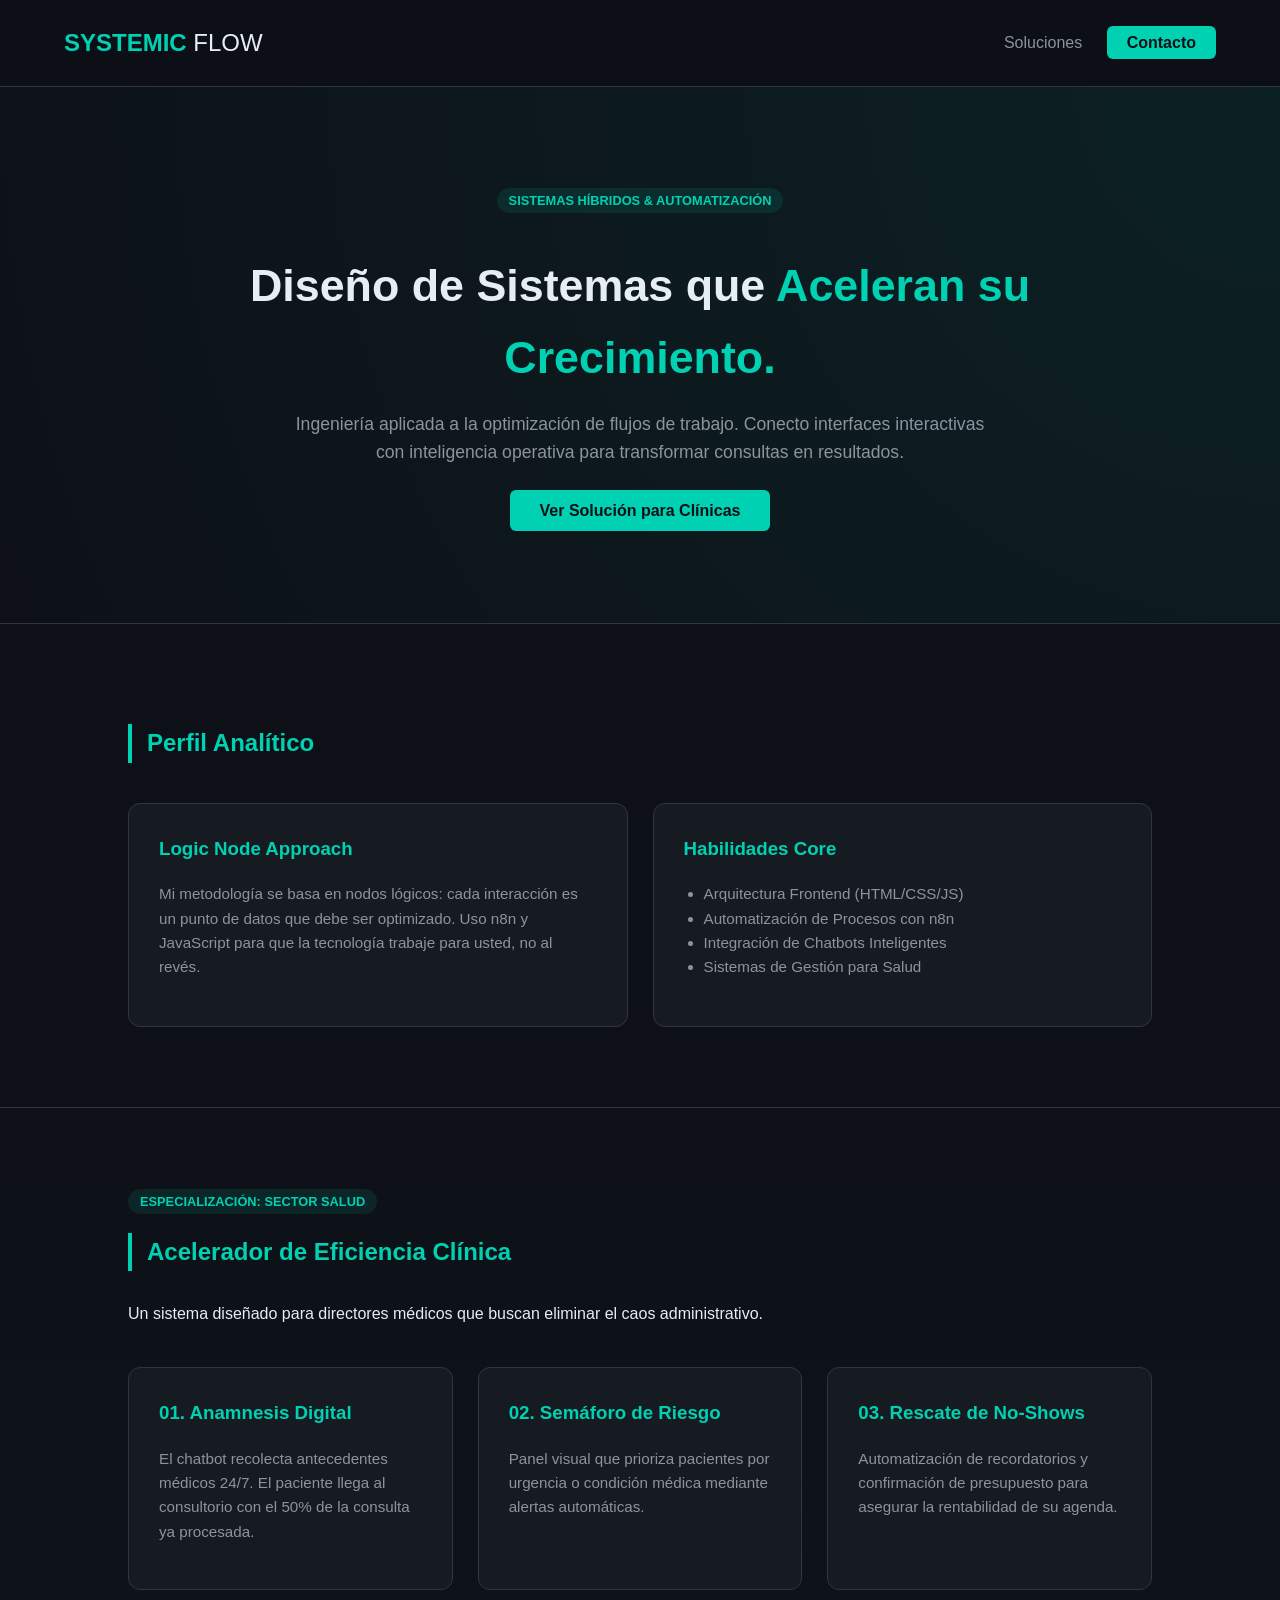
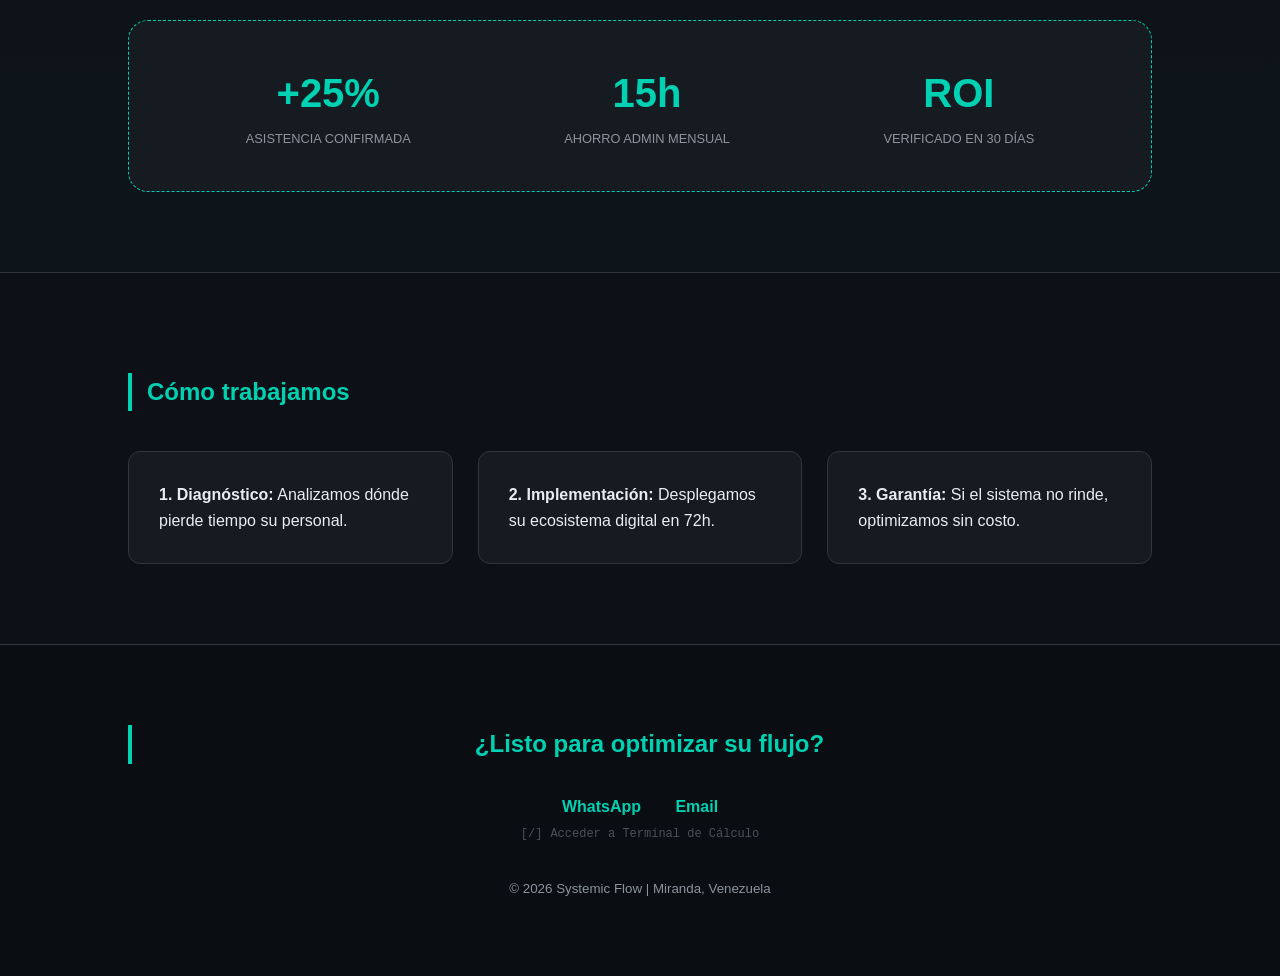
==== commit 65173581: "Actualizar index.html" ====
--- a/index.html
+++ b/index.html
@@ -4,7 +4,8 @@
   <meta charset="UTF-8">
   <meta name="viewport" content="width=device-width, initial-scale=1.0">
   <title>Systemic Flow | Ingeniería de Sistemas & Automatización</title>
-<link rel="stylesheet" href="css/index.css"
+<link rel="stylesheet" href="css/index.css">
+<link rel="icon" href="/favicon.png" type="image/png">
 </head>
 <body>
 
--- a/css/index.css
+++ b/css/index.css
@@ -7,7 +7,6 @@
       --border: #30363d;     /* Bordes sutiles */
       --accent-blue: #00acc1; /* Azul para profundidad */
     }
-
     * { box-sizing: border-box; }
 
     body {
@@ -128,3 +127,19 @@
       .hero h1 { font-size: 2rem; }
       .roi-box { flex-direction: column; gap: 30px; }
     }
+    .terminal-link {
+  color: var(--text-lo);
+  font-family: 'Courier New', monospace;
+  font-size: 0.75rem;
+  text-decoration: none;
+  opacity: 0.5;
+  transition: 0.3s;
+  display: inline-flex;
+  align-items: center;
+  gap: 8px;
+}
+    .terminal-link:hover {
+  opacity: 1;
+  color: var(--primary);
+  text-shadow: 0 0 8px var(--primary);
+}
